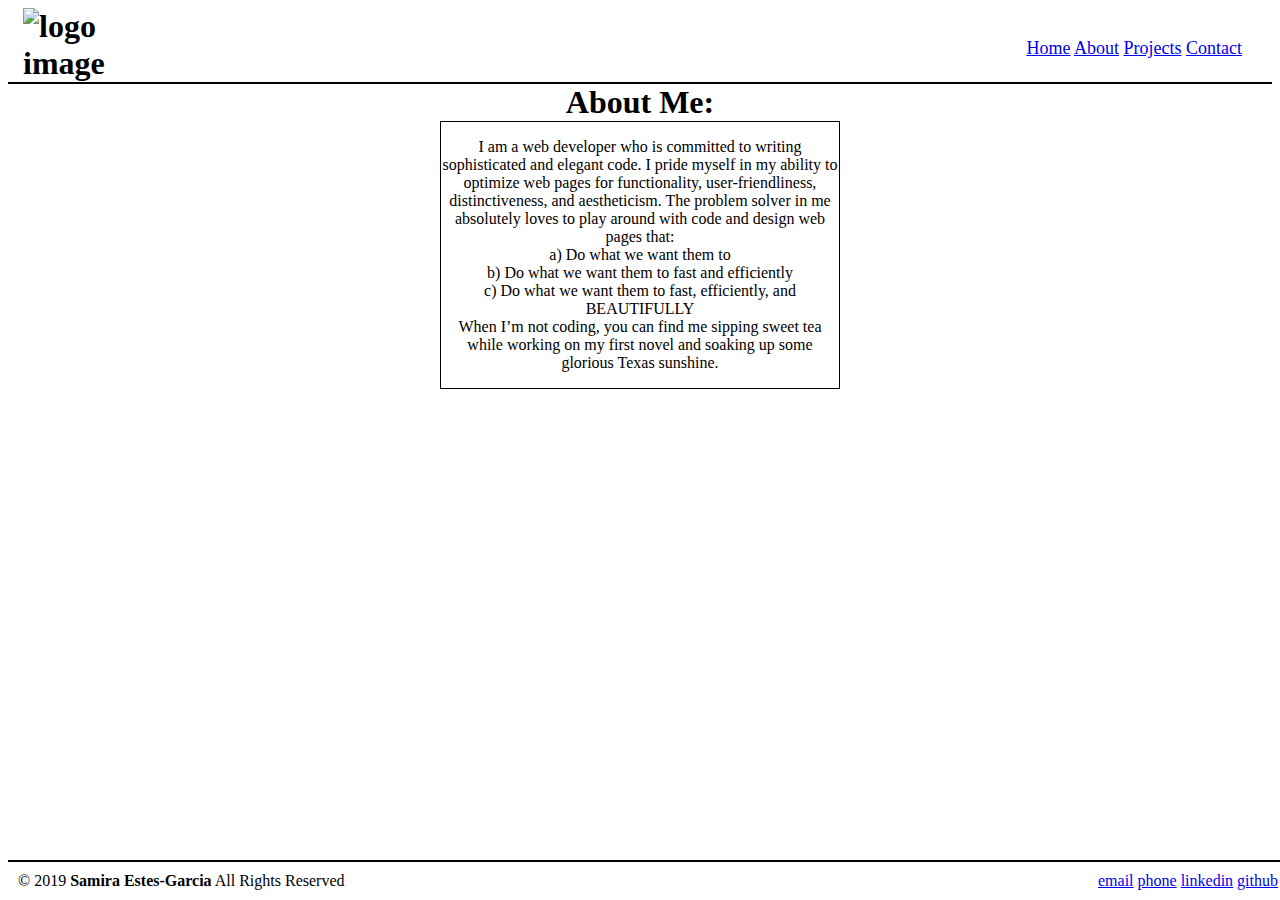
==== about.html @ 77529330 "initial commit" ====
<!DOCTYPE html>
<html lang="en">
<head>
    <meta charset="UTF-8">
    <meta name="viewport" content="width=device-width, initial-scale=1.0">
    <meta http-equiv="X-UA-Compatible" content="ie=edge">
    <title>SEG|About</title>
    <link rel="stylesheet" type="text/css" href="about.css">
</head>
<body>
    <header>
        <h1><img src="https://i.imgur.com/bCv20jf.png" alt="logo image" /></h1>
            <nav class="main-nav" role="navigation">
                <a href="home.html">Home</a>
                <a class="active" href="about.html">About</a>
                <a href="projects.html">Projects</a>
                <a href="contact.html">Contact</a>
            </nav>
    </header>
    <main role="main" class="main">
        <h1>About Me:</h1>
        <section class="bio">
            <p>
                I am a web developer who is committed to writing sophisticated and elegant code. I pride myself in my ability to optimize web pages for functionality, user-friendliness, distinctiveness, and aestheticism. The problem solver in me absolutely loves to play around with code and design web pages that:<br>
                a) Do what we want them to<br>
                b) Do what we want them to fast and efficiently<br>
                c) Do what we want them to fast, efficiently, and BEAUTIFULLY<br>
                    
                When I’m not coding, you can find me sipping sweet tea while working on my first novel and soaking up some glorious Texas sunshine.
                    
            </p>
        </section>
    </main>
    <footer role="content-info">
        <div class="copyright">&copy; 2019 <b>Samira Estes-Garcia</b> All Rights Reserved</div>
        <nav class="footer-nav">
            <a href="#">email</a>
            <a href="#">phone</a>
            <a href="#">linkedin</a>
            <a href="#">github</a>
        </nav>
    </footer>
</body>
</html>
---- about.css ----
* {
    box-sizing: border-box;
}

header {
    display: flex;
    justify-content: space-between;
    border-bottom: 2px solid black;
    width: 100%;
    padding-left: 15px;
}

h1 {
    margin: 0;
}

header img {
    max-width: 100px;
}

.main-nav {
    font-size: 18px;
    padding-top: 30px;
    padding-right: 30px;
}

.main h1 {
    text-align: center;
}

.headline {
    margin-top: 30px;
}

.bio {
    border: 1px solid black;
    max-height: 400px;
    text-align: center;
    max-width: 400px;
    margin: 0 auto;
}

footer {
    position: absolute;
    bottom: 0;
    width: 100%;
    border-top: 2px solid black;
    padding-left: 10px;
    padding-right: 10px;
    display: flex;
    justify-content: space-between;
    margin-bottom: 10px;
}

.copyright {
    margin-top: 10px;
}

.footer-nav{
    text-align: center;
    margin-top: 10px;
}
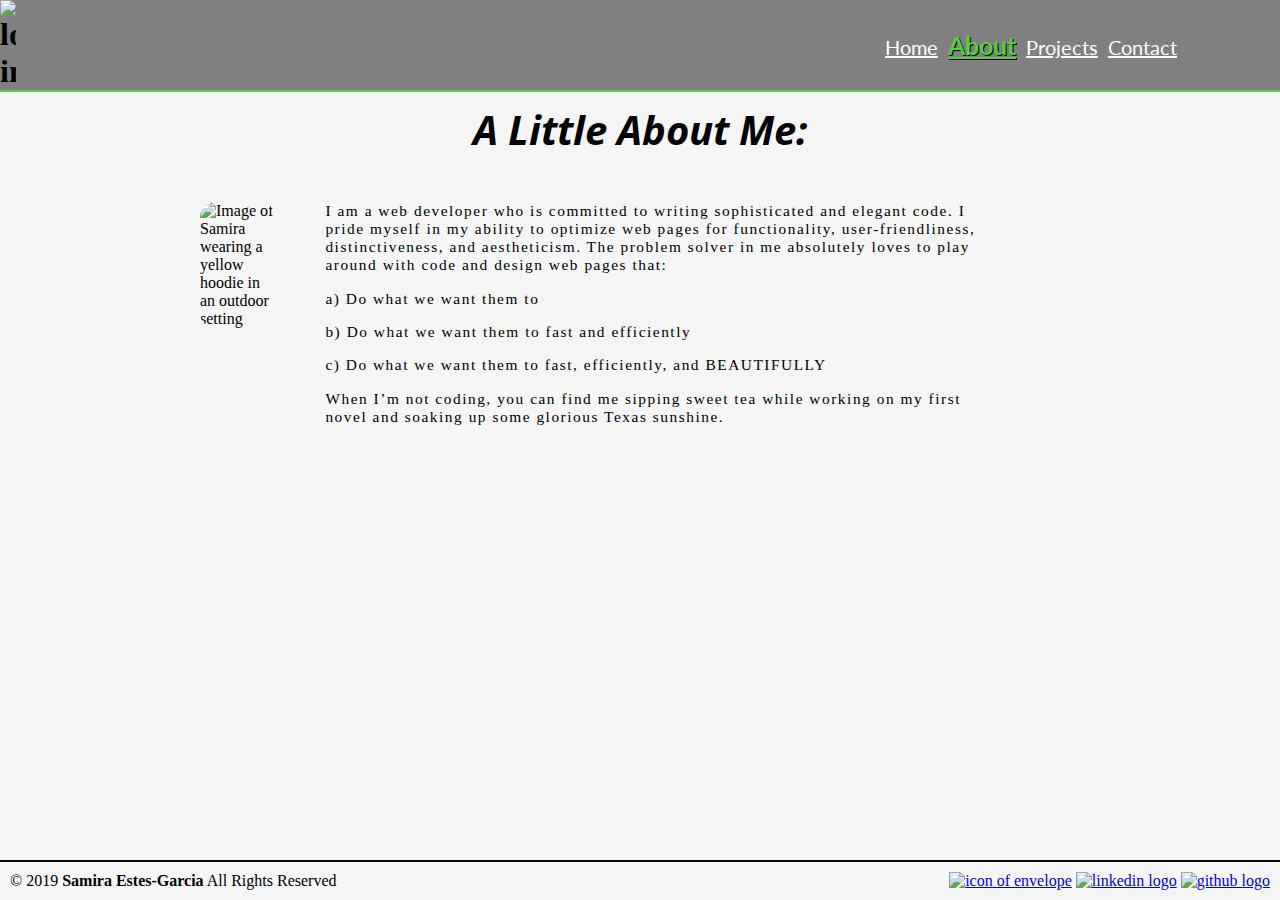
==== commit e4b13a5a: "added js responsive and style" ====
--- a/about.html
+++ b/about.html
@@ -6,39 +6,55 @@
     <meta http-equiv="X-UA-Compatible" content="ie=edge">
     <title>SEG|About</title>
     <link rel="stylesheet" type="text/css" href="about.css">
+    <link href="https://fonts.googleapis.com/css?family=Open+Sans:400,600i|Roboto" rel="stylesheet">
+    <link href="https://fonts.googleapis.com/css?family=Dancing+Script|Lato" rel="stylesheet">
 </head>
 <body>
     <header>
-        <h1><img src="https://i.imgur.com/bCv20jf.png" alt="logo image" /></h1>
+        <h1><img src="https://i.imgur.com/5oFmurT.png" alt="logo image" /></h1>
             <nav class="main-nav" role="navigation">
-                <a href="home.html">Home</a>
+                <a href="index.html">Home</a>
                 <a class="active" href="about.html">About</a>
                 <a href="projects.html">Projects</a>
                 <a href="contact.html">Contact</a>
             </nav>
+            <nav class="drop-down" role="navigation">
+                 <div class="burger">
+                    <i class="stripe"></i>
+                    <i class="stripe"></i>
+                    <i class="stripe"></i>
+                </div>
+                <div class="mobile-menu">
+                    <a class="mobile-active" href="index.html">Home</a>
+                    <a href="about.html">About</a>
+                    <a href="projects.html">Projects</a>
+                    <a href="contact.html">Contact</a>
+                </div>
+            </nav>
     </header>
     <main role="main" class="main">
-        <h1>About Me:</h1>
-        <section class="bio">
-            <p>
-                I am a web developer who is committed to writing sophisticated and elegant code. I pride myself in my ability to optimize web pages for functionality, user-friendliness, distinctiveness, and aestheticism. The problem solver in me absolutely loves to play around with code and design web pages that:<br>
-                a) Do what we want them to<br>
-                b) Do what we want them to fast and efficiently<br>
-                c) Do what we want them to fast, efficiently, and BEAUTIFULLY<br>
-                    
-                When I’m not coding, you can find me sipping sweet tea while working on my first novel and soaking up some glorious Texas sunshine.
-                    
-            </p>
+        <h1>A Little About Me:</h1>
+        <section class="bio-container">
+            <img src="https://i.imgur.com/2Af8Uum.jpg" alt="Image of Samira wearing a yellow hoodie in an outdoor setting" />
+            <div class="bio">
+                <p>I am a web developer who is committed to writing sophisticated and elegant code. I pride myself in my ability to optimize web pages for functionality, user-friendliness, distinctiveness, and aestheticism. The problem solver in me absolutely loves to play around with code and design web pages that:</p>
+                    <p>a) Do what we want them to</p>
+                    <p>b) Do what we want them to fast and efficiently</p>
+                    <p>c) Do what we want them to fast, efficiently, and BEAUTIFULLY</p>
+                        
+                    <p>When I’m not coding, you can find me sipping sweet tea while working on my first novel and soaking up some glorious Texas sunshine.</p>    
+            </div>
         </section>
     </main>
     <footer role="content-info">
         <div class="copyright">&copy; 2019 <b>Samira Estes-Garcia</b> All Rights Reserved</div>
         <nav class="footer-nav">
-            <a href="#">email</a>
-            <a href="#">phone</a>
-            <a href="#">linkedin</a>
-            <a href="#">github</a>
+            <a href="mailto: samira.estes.garcia@gmail.com"><img src="http://www.stickpng.com/assets/thumbs/584856a0e0bb315b0f7675a9.png" alt="icon of envelope"/></a>
+            <a href="https://www.linkedin.com/in/samira-estes-garcia/" target="_blank"><img src="http://icons.iconarchive.com/icons/iconsmind/outline/512/Linkedin-icon.png" alt="linkedin logo" /></a>
+            <a href="https://github.com/samira-estes-garcia" target="_blank"><img src="http://assets.stickpng.com/thumbs/5847f98fcef1014c0b5e48c0.png" alt="github logo" /></a>
         </nav>
     </footer>
+<script src="https://code.jquery.com/jquery-3.2.1.min.js"></script>
+<script src="about.js"></script>
 </body>
 </html>--- a/about.css
+++ b/about.css
@@ -2,12 +2,22 @@
     box-sizing: border-box;
 }
 
+html, body {
+    background: #f5f5f5;
+    margin: 0;
+    height: 100%;
+    width: 100%;
+    padding: 0px;
+    overflow: hidden;
+}
+
 header {
     display: flex;
     justify-content: space-between;
-    border-bottom: 2px solid black;
-    width: 100%;
-    padding-left: 15px;
+    width: 100%; 
+    background-color: gray;
+    border-bottom: 2px solid #57ce3f;
+    align-items: center;
 }
 
 h1 {
@@ -15,29 +25,136 @@
 }
 
 header img {
-    max-width: 100px;
+    max-width: 10%;
 }
 
 .main-nav {
+    font-size: 20px;
+    font-family: 'Lato', sans-serif;
+    width: 400px;
+}
+
+.active {
+    color: #57ce3f!important;
+    font-size: 25px;
+    text-shadow: 1px 1px black;
+    font-weight: bold;
+}
+
+.main-nav a {
+    color: white;
+    margin-left: 5px;
+}
+
+.main-nav a:hover {
+    color: #57ce3f;
+}
+
+.drop-down {
+    position: relative;
+}
+
+.burger {
+    display: flex;
+    flex-direction: column;
+    width: 30px;
+    height: 30px;
+    justify-content: space-between;
+    cursor: pointer;
+    margin-right: 35px;
+    margin-top: 25px;
+    float: right;
+    margin-bottom: 25px;
+}
+
+.stripe {
+    background-color: #57ce3f;
+    width: 100%;
+    height: 3px;
+    border-radius: 15px;
+}
+
+.mobile-menu {
+    background-color: gray;
+    width: 200px;
+    height: auto;
+    font-family: 'Open Sans', sans-serif;
+    display: none;
+    flex-direction: column;
+    position: absolute;
+    right: 0;
+    margin-right: 10px;
+    margin-top: 60px;
+}
+
+.show {
+    display: flex!important;
+}
+
+.mobile-menu a {
+    color: white;
+    padding: 10px 0px;
+    border-top: 1px solid black;
+    text-decoration: none;
+    text-align: center;
+    padding-left: 5px;
+    padding-right: 5px;
     font-size: 18px;
-    padding-top: 30px;
-    padding-right: 30px;
+}
+
+.mobile-menu a:hover {
+    background-color: #57ce3f;
+}
+
+.mobile-active {
+    color: #57ce3f!important;
+    font-size: 25px!important;
+    text-shadow: 1px 1px black;
+    font-weight: bold;
+    border: none!important;
+}
+
+a.mobile-active:hover {
+    background-color: rgba(238, 241, 237, 0.863)!important;
 }
 
 .main h1 {
     text-align: center;
-}
-
-.headline {
+    font-family: 'Open Sans', sans-serif;
+    font-style: italic;
+    font-size: 40px;
+    margin-top: 10px;
+}
+
+.bio-container {
     margin-top: 30px;
+    display: flex;
+    margin-left: 100px;
+    margin-right: 50px;
+    position: absolute;
+    margin-left: 200px;
+    margin-right: 200px;
+}
+
+.bio-container img {
+    width: 30%;
+    height: 50%;
+    margin-left: auto;
+    border-radius: 15px;
+    margin-top: 15px;
+    margin-right: 50px;
 }
 
 .bio {
-    border: 1px solid black;
-    max-height: 400px;
-    text-align: center;
-    max-width: 400px;
-    margin: 0 auto;
+    text-align: center;
+    float: right;
+    font-size: 1.2vw;
+    letter-spacing: 0.1em;
+    margin-right: 100px;
+}
+
+.bio p {
+    text-align: left;
 }
 
 footer {
@@ -59,4 +176,107 @@
 .footer-nav{
     text-align: center;
     margin-top: 10px;
+}
+
+.footer-nav img {
+    width: 25px;
+}
+
+.footer-nav img:hover {
+    background-color: #57ce3f;
+}
+
+/*Responsive*/
+
+@media screen and (max-width: 1234px) {
+    .main-nav {
+        font-size: 14px;
+    }
+}
+
+@media screen and (max-width: 1036px) {
+    .main-nav a {
+        padding-bottom: 15px;
+    }
+}
+
+@media screen and (max-width: 950px) {
+    .main-nav {
+        display: none;
+    }
+}
+
+@media screen and (min-width: 950px) {
+    .drop-down {
+        display: none;
+    }
+}
+
+@media screen and (max-width: 1166px) {
+    .bio-container, .bio {
+        display: inline-block;
+        text-align: center;
+        font-size: 1.5vw;
+    }
+    .bio {
+        margin: 0;
+    }
+    .bio-container img {
+        margin: 0;
+    }
+}
+
+@media screen and (max-width: 1000px) {
+    header img {
+        max-width: 15%;
+    }
+    .bio-container img {
+        width: 50%;
+        height: 50%;
+        margin-left: auto;
+        margin-right: auto;
+    }
+}
+
+@media screen and (max-width: 750px) {
+    .bio {
+        font-size: 1.85vw;
+    }
+}
+
+@media screen and (max-width: 700px) {
+    .bio-container {
+        margin: 0;
+    }
+    .bio-container img {
+        width: 40%;
+        height: 40%;
+        margin-left: auto;
+        margin-right: auto;
+    }
+    .bio {
+        margin: 30px 10px;
+        font-size: 1.87vw;
+    }
+}
+
+@media screen and (max-width: 600px) {
+    .bio {
+        font-size: 2.15vw;
+    }
+}
+
+@media screen and (max-width: 500px) {
+    .main h1 {
+        font-size: 30px;
+    }
+    .bio {
+        font-size: 2.3vw;
+    }
+    .copyright {
+        font-size: 14px;
+    }
+    .footer-nav img {
+        width: 15px;
+    }
 }